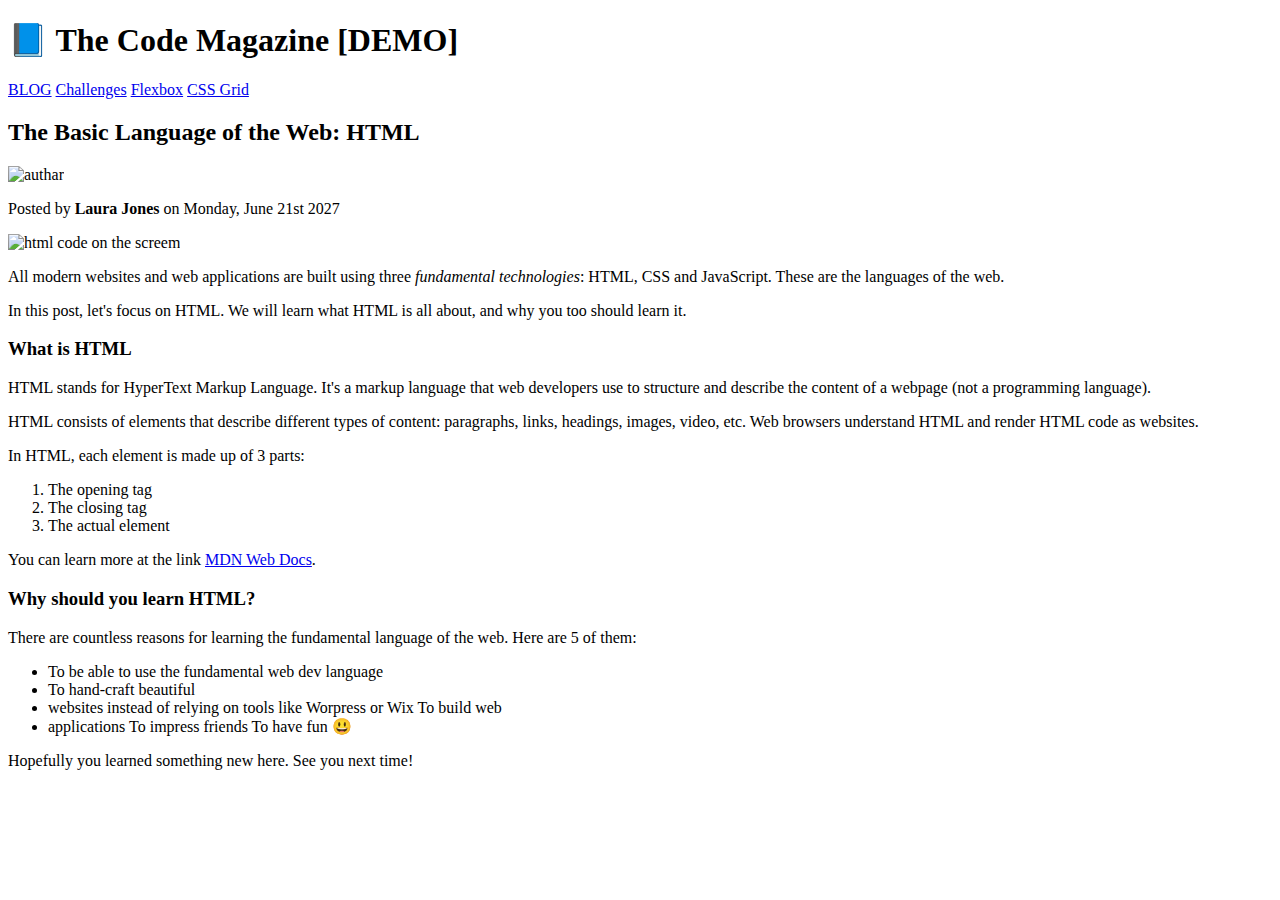
==== starter/02-HTML-Fundamentals/index.html @ b0173347 "html 22 jul" ====
<!DOCTYPE html>
<html lang="en">
  <head>
    <meta charset="UTF-8" />
    <meta name="viewport" content="width=device-width, initial-scale=1.0" />
    <title>Document</title>
  </head>
  <body>
    <h1>📘 The Code Magazine [DEMO]</h1>
    <a href="blog.html">BLOG</a>
    <a href="#">Challenges</a>
    <a href="#">Flexbox</a>
    <a href="#">CSS Grid</a>
    <h2>The Basic Language of the Web: HTML</h2>
    <img src="laura-jones.jpg" alt="authar" width="50" height="50" />

    <p>Posted by <strong>Laura Jones</strong> on Monday, June 21st 2027</p>

    <img
      src="post-img.jpg"
      alt="html code on the screem"
      width="500"
      height="200"
    />

    <p>
      All modern websites and web applications are built using three
      <em>fundamental technologies</em>: HTML, CSS and JavaScript. These are the
      languages of the web.
    </p>

    <p>
      In this post, let's focus on HTML. We will learn what HTML is all about,
      and why you too should learn it.
    </p>

    <h3>What is HTML</h3>
    <p>
      HTML stands for HyperText Markup Language. It's a markup language that web
      developers use to structure and describe the content of a webpage (not a
      programming language).
    </p>
    <p>
      HTML consists of elements that describe different types of content:
      paragraphs, links, headings, images, video, etc. Web browsers understand
      HTML and render HTML code as websites.
    </p>
    <p>In HTML, each element is made up of 3 parts:</p>
    <ol type="1">
      <li>The opening tag</li>
      <li>The closing tag</li>
      <li>The actual element</li>
    </ol>
    <p>
      You can learn more at the link
      <a href="https://developer.mozilla.org/en-US/docs/Web/HTML"
        >MDN Web Docs</a
      >.
    </p>
    <h3>Why should you learn HTML?</h3>
    <p>
      There are countless reasons for learning the fundamental language of the
      web. Here are 5 of them:
    </p>

    <ul>
      <li>To be able to use the fundamental web dev language</li>

      <li>To hand-craft beautiful</li>
      <li>
        websites instead of relying on tools like Worpress or Wix To build web
      </li>
      <li>applications To impress friends To have fun 😃</li>
    </ul>
    <p>Hopefully you learned something new here. See you next time!</p>
  </body>
</html>
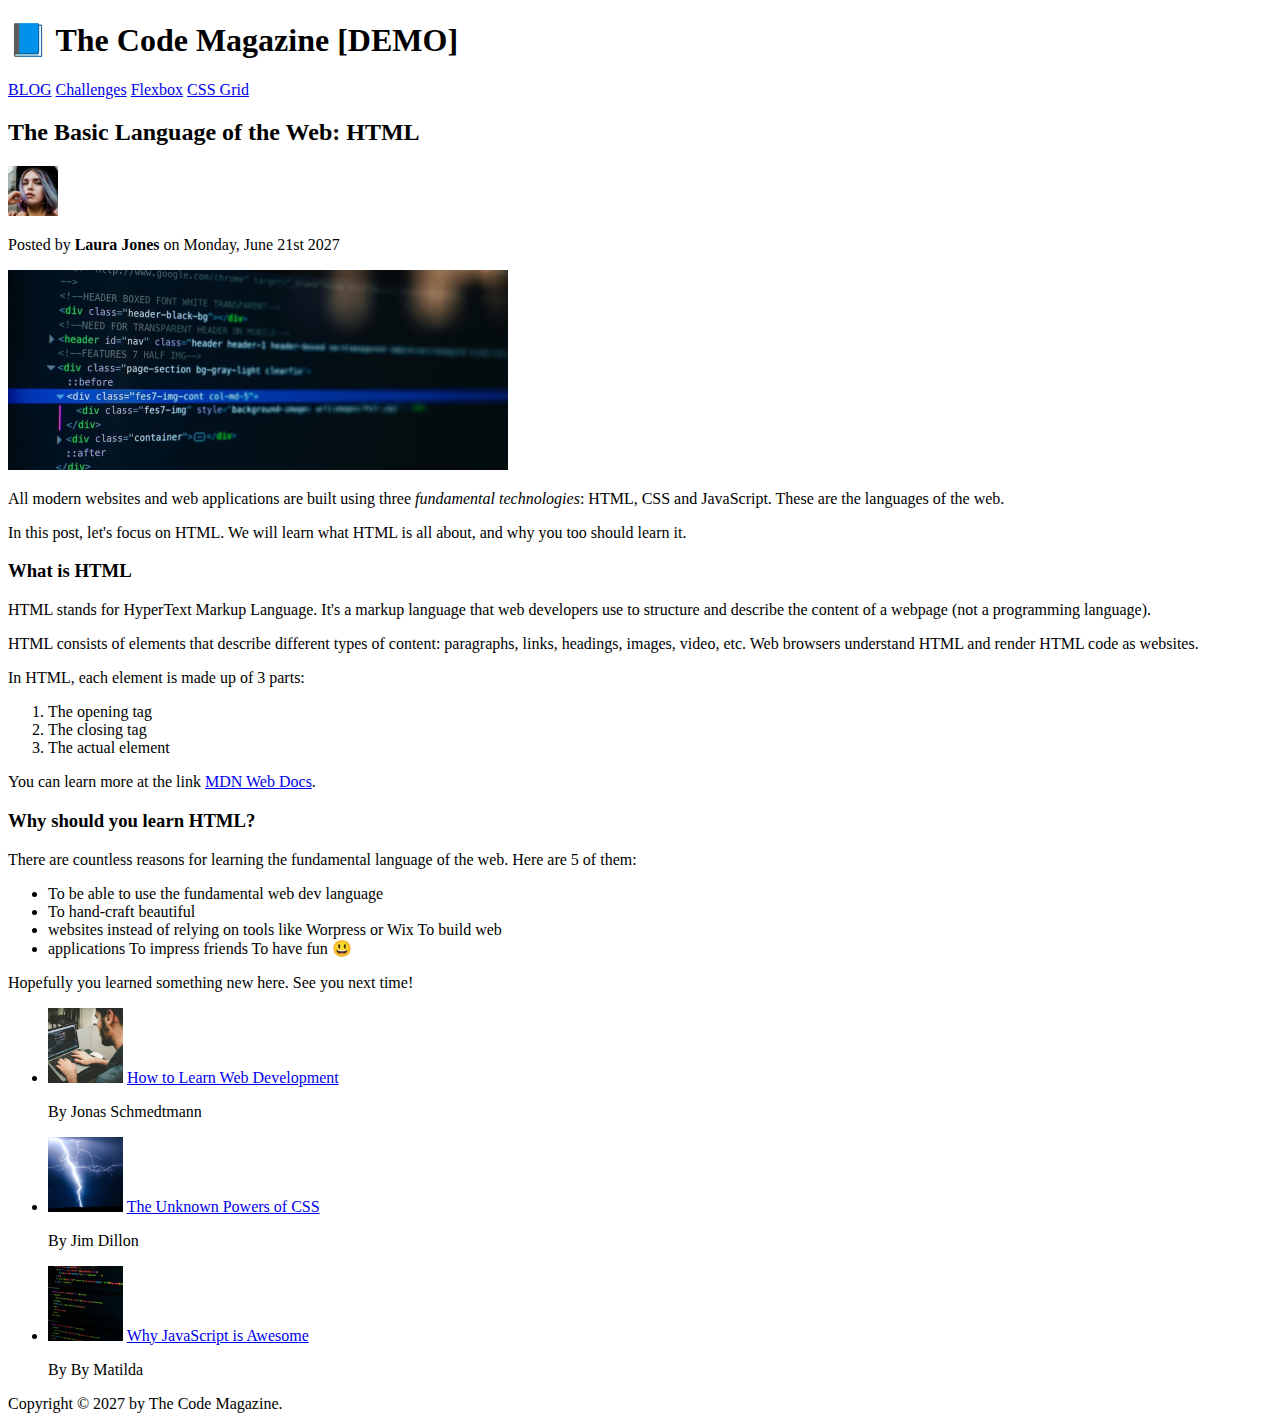
==== commit 1c2eb2fe: "basci html" ====
--- a/starter/02-HTML-Fundamentals/index.html
+++ b/starter/02-HTML-Fundamentals/index.html
@@ -6,72 +6,110 @@
     <title>Document</title>
   </head>
   <body>
-    <h1>📘 The Code Magazine [DEMO]</h1>
-    <a href="blog.html">BLOG</a>
-    <a href="#">Challenges</a>
-    <a href="#">Flexbox</a>
-    <a href="#">CSS Grid</a>
-    <h2>The Basic Language of the Web: HTML</h2>
-    <img src="laura-jones.jpg" alt="authar" width="50" height="50" />
+    <header>
+      <h1>📘 The Code Magazine [DEMO]</h1>
+      <nav>
+        <a href="blog.html">BLOG</a>
+        <a href="#">Challenges</a>
+        <a href="#">Flexbox</a>
+        <a href="#">CSS Grid</a>
+      </nav>
+    </header>
+    <article>
+      <header>
+        <h2>The Basic Language of the Web: HTML</h2>
+        <img src="img/laura-jones.jpg" alt="authar" width="50" height="50" />
 
-    <p>Posted by <strong>Laura Jones</strong> on Monday, June 21st 2027</p>
+        <p>Posted by <strong>Laura Jones</strong> on Monday, June 21st 2027</p>
 
-    <img
-      src="post-img.jpg"
-      alt="html code on the screem"
-      width="500"
-      height="200"
-    />
+        <img
+          src="img/post-img.jpg"
+          alt="html code on the screem"
+          width="500"
+          height="200"
+        />
+      </header>
 
-    <p>
-      All modern websites and web applications are built using three
-      <em>fundamental technologies</em>: HTML, CSS and JavaScript. These are the
-      languages of the web.
-    </p>
+      <p>
+        All modern websites and web applications are built using three
+        <em>fundamental technologies</em>: HTML, CSS and JavaScript. These are
+        the languages of the web.
+      </p>
 
-    <p>
-      In this post, let's focus on HTML. We will learn what HTML is all about,
-      and why you too should learn it.
-    </p>
+      <p>
+        In this post, let's focus on HTML. We will learn what HTML is all about,
+        and why you too should learn it.
+      </p>
 
-    <h3>What is HTML</h3>
-    <p>
-      HTML stands for HyperText Markup Language. It's a markup language that web
-      developers use to structure and describe the content of a webpage (not a
-      programming language).
-    </p>
-    <p>
-      HTML consists of elements that describe different types of content:
-      paragraphs, links, headings, images, video, etc. Web browsers understand
-      HTML and render HTML code as websites.
-    </p>
-    <p>In HTML, each element is made up of 3 parts:</p>
-    <ol type="1">
-      <li>The opening tag</li>
-      <li>The closing tag</li>
-      <li>The actual element</li>
-    </ol>
-    <p>
-      You can learn more at the link
-      <a href="https://developer.mozilla.org/en-US/docs/Web/HTML"
-        >MDN Web Docs</a
-      >.
-    </p>
-    <h3>Why should you learn HTML?</h3>
-    <p>
-      There are countless reasons for learning the fundamental language of the
-      web. Here are 5 of them:
-    </p>
+      <h3>What is HTML</h3>
+      <p>
+        HTML stands for HyperText Markup Language. It's a markup language that
+        web developers use to structure and describe the content of a webpage
+        (not a programming language).
+      </p>
+      <p>
+        HTML consists of elements that describe different types of content:
+        paragraphs, links, headings, images, video, etc. Web browsers understand
+        HTML and render HTML code as websites.
+      </p>
+      <p>In HTML, each element is made up of 3 parts:</p>
+      <ol type="1">
+        <li>The opening tag</li>
+        <li>The closing tag</li>
+        <li>The actual element</li>
+      </ol>
+      <p>
+        You can learn more at the link
+        <a href="https://developer.mozilla.org/en-US/docs/Web/HTML"
+          >MDN Web Docs</a
+        >.
+      </p>
+      <h3>Why should you learn HTML?</h3>
+      <p>
+        There are countless reasons for learning the fundamental language of the
+        web. Here are 5 of them:
+      </p>
 
-    <ul>
-      <li>To be able to use the fundamental web dev language</li>
+      <ul>
+        <li>To be able to use the fundamental web dev language</li>
 
-      <li>To hand-craft beautiful</li>
-      <li>
-        websites instead of relying on tools like Worpress or Wix To build web
-      </li>
-      <li>applications To impress friends To have fun 😃</li>
-    </ul>
-    <p>Hopefully you learned something new here. See you next time!</p>
+        <li>To hand-craft beautiful</li>
+        <li>
+          websites instead of relying on tools like Worpress or Wix To build web
+        </li>
+        <li>applications To impress friends To have fun 😃</li>
+      </ul>
+      <p>Hopefully you learned something new here. See you next time!</p>
+    </article>
+    <aside>
+      <ul>
+        <li>
+          <img
+            src="img/related-1.jpg"
+            alt="someone coding"
+            width="75"
+            height="75"
+          />
+          <a href="#">How to Learn Web Development</a>
+          <p>By Jonas Schmedtmann</p>
+        </li>
+        <li>
+          <img
+            src="img/related-2.jpg"
+            alt="Lightning striking"
+            width="75"
+            height="75"
+          />
+          <a href="#">The Unknown Powers of CSS</a>
+          <p>By Jim Dillon</p>
+        </li>
+        <li>
+          <img src="img/related-3.jpg" alt="some code" width="75" height="75" />
+          <a href="#">Why JavaScript is Awesome</a>
+          <p>By By Matilda</p>
+        </li>
+      </ul>
+    </aside>
+    <footer>Copyright &copy; 2027 by The Code Magazine.</footer>
   </body>
 </html>
